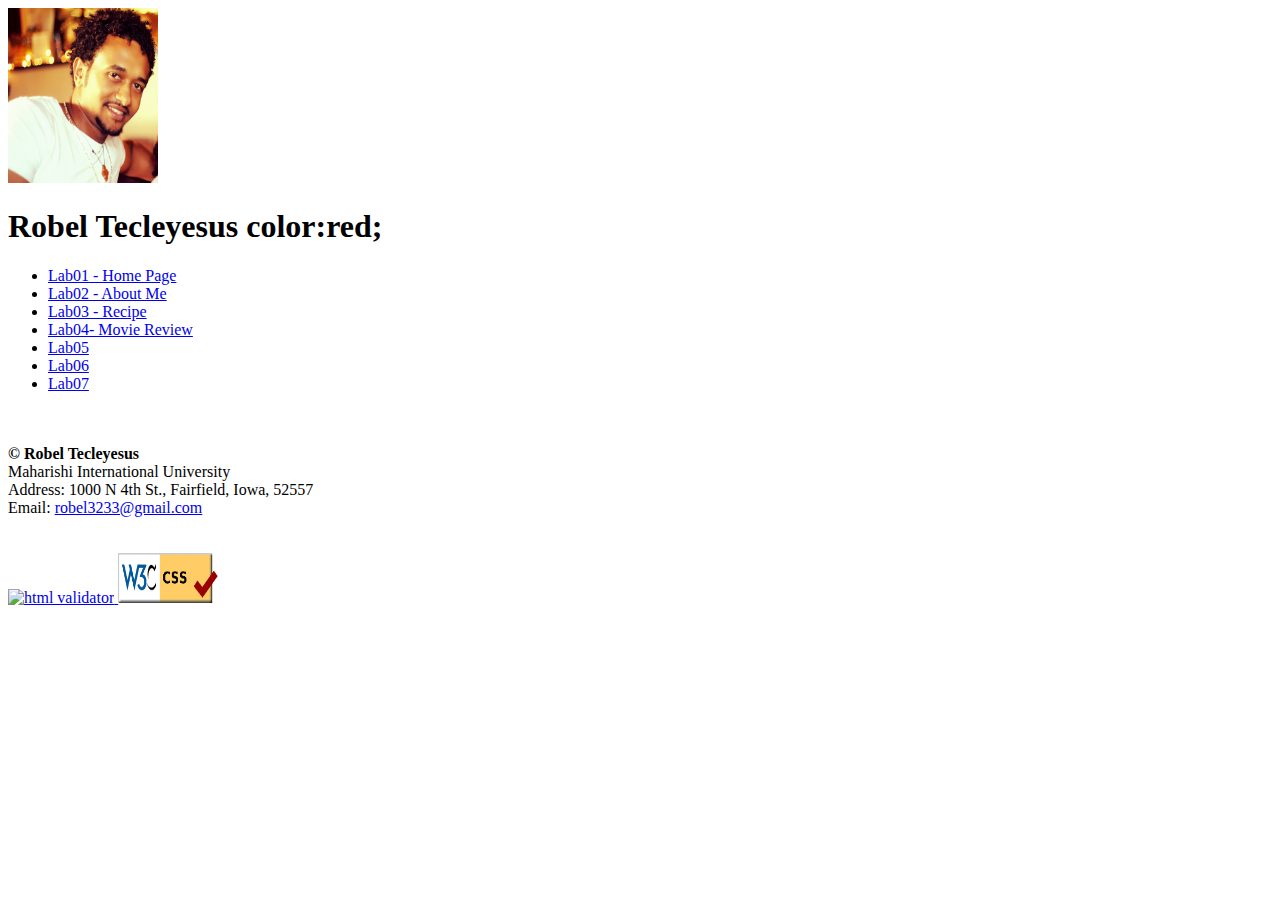
==== index.html @ 77f50695 "Update index.html" ====
<!DOCTYPE html>
<html lang="en">
<head>
    <meta charset="UTF-8">
    <title>Title</title>
</head>
<body>
<img src="robelpic.jpg" style="width:150px;height:175px;" id="avatar"
     alt="Robel Tecleyesus"
     title = "Robel Tecleyesus">
<h1>Robel Tecleyesus color:red; </h1>
<div class="content">
  <ul class="labs">
    <li><a href="#">Lab01 - Home Page</a></li>
    <li><a href="lab02/aboutme.html">Lab02 - About Me</a></li>
    <li><a href="lab03/Recipe.html">Lab03 - Recipe</a></li>
    <li><a href="lab04/MovieReview.html">Lab04- Movie Review</a></li>
    <li><a href="/">Lab05</a></li>
    <li><a href="/">Lab06</a></li>
    <li><a href="/">Lab07</a></li>
  </ul>
</div>

<br>
<br>

<footer class="footer footer-onBottom">
  <div class="siteInfo">
    <b>© Robel Tecleyesus</b>
    <br>Maharishi International University
    <br>Address: 1000 N 4th St., Fairfield, Iowa, 52557
    <br>Email: <a href="email:robel3233@gmail.com" title="email:robel3233@gmail.com">robel3233@gmail.com</a>
  </div>

  <br>
  <br>
  <!--This block includes w3c validators: html, css, js-->

  <div class="w3cValidator">
    <a href="https://validator.w3.org/check/referer">
      <img src="http://mumstudents.org/cs472/2013-09/images/w3c-html.png" style="width:100px;height:50px;" alt="html validator">
    </a>
    <a href="http://mumstudents.org/cs472/2013-09/images/w3c-css.png">
      <img src="[data-uri]
      tHoyylrz9eT06Ehxh0TM/vGw6tEoK2J/emrYP7wM+/yUwP7/cJZhFWwoNoMAAAAASUVORK5CYII=" style="width:100px;height:50px;" alt="css validator">
    </a>
  </div>
</footer>
</body>

</html>
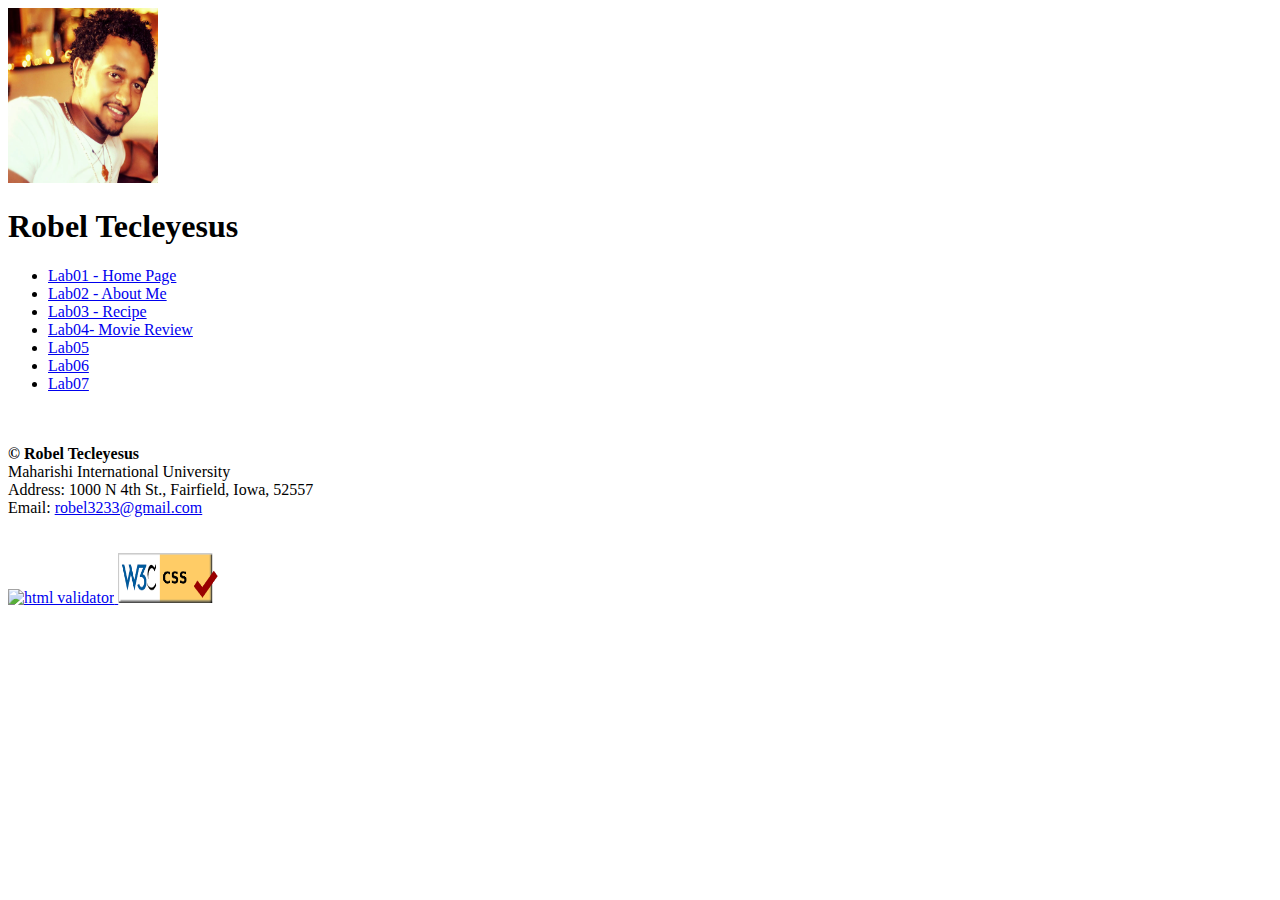
==== commit 9fd74e92: "changed" ====
--- a/index.html
+++ b/index.html
@@ -8,12 +8,12 @@
 <img src="robelpic.jpg" style="width:150px;height:175px;" id="avatar"
      alt="Robel Tecleyesus"
      title = "Robel Tecleyesus">
-<h1>Robel Tecleyesus color:red; </h1>
+<h1>Robel Tecleyesus  </h1>
 <div class="content">
   <ul class="labs">
     <li><a href="#">Lab01 - Home Page</a></li>
-    <li><a href="lab02/aboutme.html">Lab02 - About Me</a></li>
-    <li><a href="lab03/Recipe.html">Lab03 - Recipe</a></li>
+    <li><a href="w1d2_me/index.html">Lab02 - About Me</a></li>
+    <li><a href="w1d2_recepi/index.html">Lab03 - Recipe</a></li>
     <li><a href="lab04/MovieReview.html">Lab04- Movie Review</a></li>
     <li><a href="/">Lab05</a></li>
     <li><a href="/">Lab06</a></li>
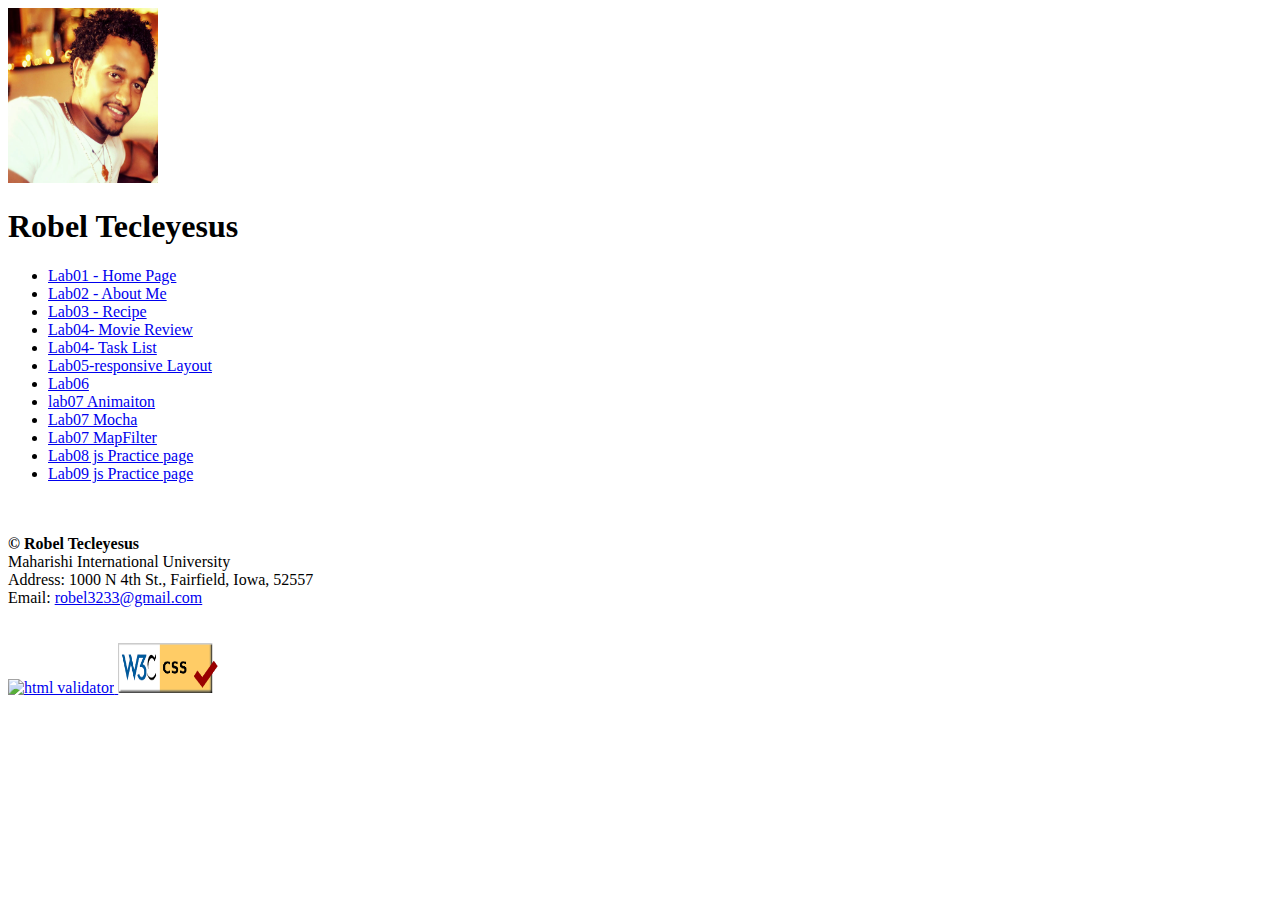
==== commit 5cf76704: "changed" ====
--- a/index.html
+++ b/index.html
@@ -14,10 +14,17 @@
     <li><a href="#">Lab01 - Home Page</a></li>
     <li><a href="w1d2_me/index.html">Lab02 - About Me</a></li>
     <li><a href="w1d2_recepi/index.html">Lab03 - Recipe</a></li>
-    <li><a href="lab04/MovieReview.html">Lab04- Movie Review</a></li>
-    <li><a href="/">Lab05</a></li>
-    <li><a href="/">Lab06</a></li>
-    <li><a href="/">Lab07</a></li>
+    <li><a href="w1d4_MovieReview">Lab04- Movie Review</a></li>
+    <li><a href="w1d4_TaskList">Lab04- Task List</a></li>
+
+    <li><a href="w1d4_responsiveLayout">Lab05-responsive Layout</a></li>
+    <li><a href="w1d6_decorateFile">Lab06</a></li>
+    <li><a href="w2d1_a_Animation">lab07 Animaiton</a></li>
+    <li><a href="w2d1_b_Mocha">Lab07 Mocha</a></li>
+    <li><a href="w2d1_c_mapFilter">Lab07 MapFilter</a></li>
+    <li><a href="w2d2_jsPractice">Lab08 js Practice page</a></li>
+    <li><a href="w2d6_inheritance">Lab09 js Practice page</a></li>
+
   </ul>
 </div>
 
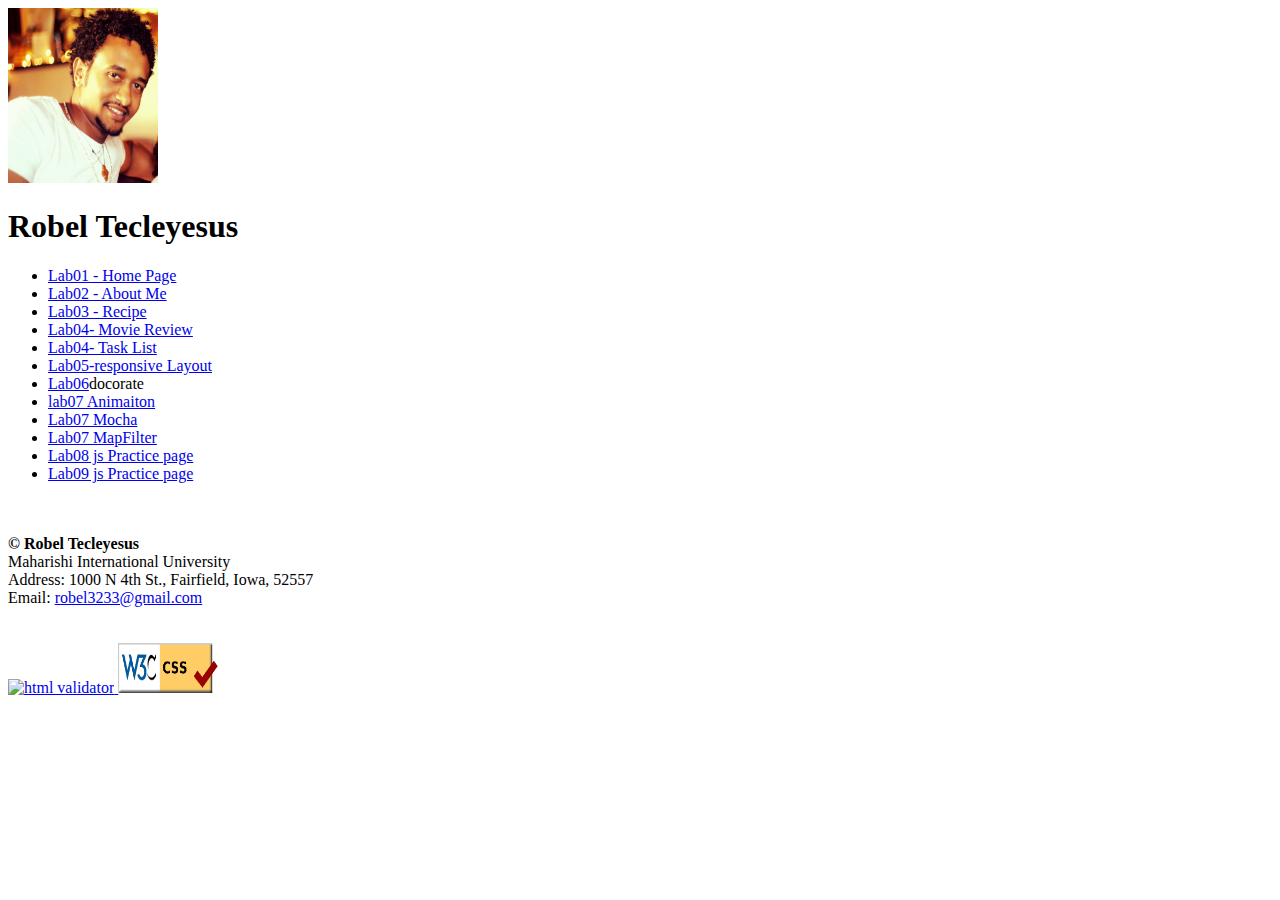
==== commit 6fdbe28c: "chaged" ====
--- a/index.html
+++ b/index.html
@@ -16,9 +16,8 @@
     <li><a href="w1d2_recepi/index.html">Lab03 - Recipe</a></li>
     <li><a href="w1d4_MovieReview">Lab04- Movie Review</a></li>
     <li><a href="w1d4_TaskList">Lab04- Task List</a></li>
-
     <li><a href="w1d4_responsiveLayout">Lab05-responsive Layout</a></li>
-    <li><a href="w1d6_decorateFile">Lab06</a></li>
+    <li><a href="w1d6_decorateFile">Lab06</a>docorate</li>
     <li><a href="w2d1_a_Animation">lab07 Animaiton</a></li>
     <li><a href="w2d1_b_Mocha">Lab07 Mocha</a></li>
     <li><a href="w2d1_c_mapFilter">Lab07 MapFilter</a></li>
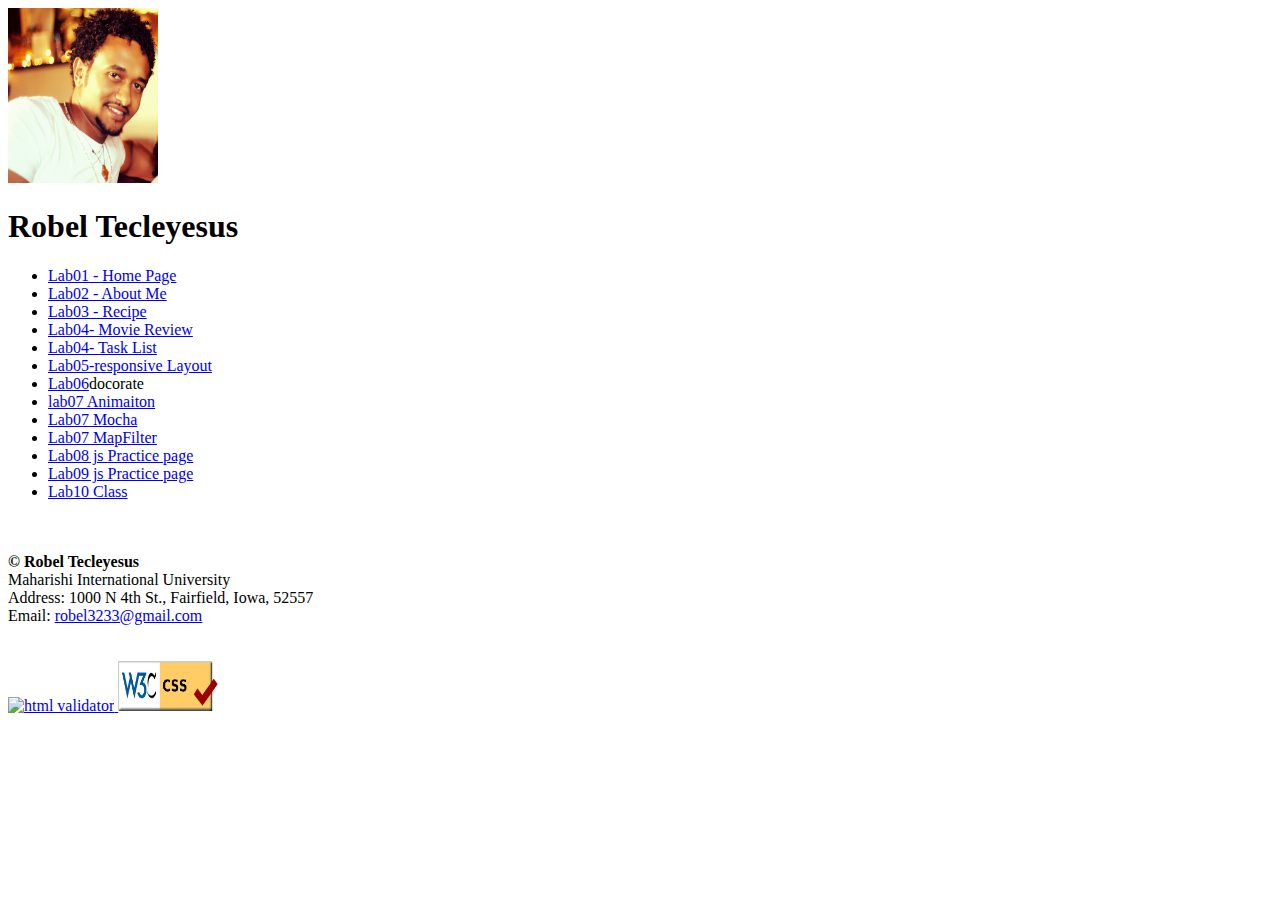
==== commit 01b70e99: "chag" ====
--- a/index.html
+++ b/index.html
@@ -23,6 +23,7 @@
     <li><a href="w2d1_c_mapFilter">Lab07 MapFilter</a></li>
     <li><a href="w2d2_jsPractice">Lab08 js Practice page</a></li>
     <li><a href="w2d6_inheritance">Lab09 js Practice page</a></li>
+    <li><a href="w3d2_class">Lab10 Class</a></li>
 
   </ul>
 </div>
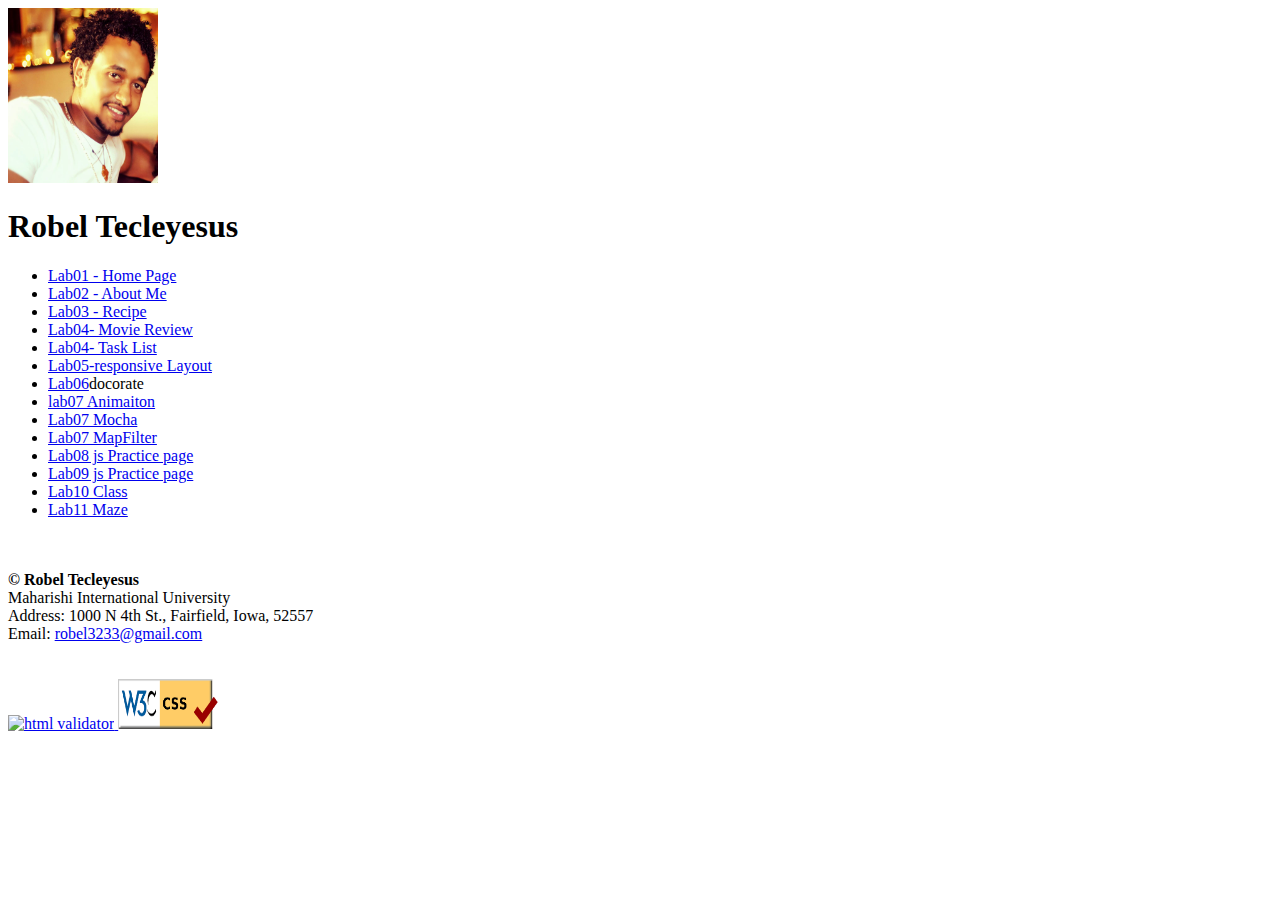
==== commit 1f0a3655: "changed" ====
--- a/index.html
+++ b/index.html
@@ -24,6 +24,7 @@
     <li><a href="w2d2_jsPractice">Lab08 js Practice page</a></li>
     <li><a href="w2d6_inheritance">Lab09 js Practice page</a></li>
     <li><a href="w3d2_class">Lab10 Class</a></li>
+    <li><a href="w3d3_maze">Lab11 Maze</a></li>
 
   </ul>
 </div>
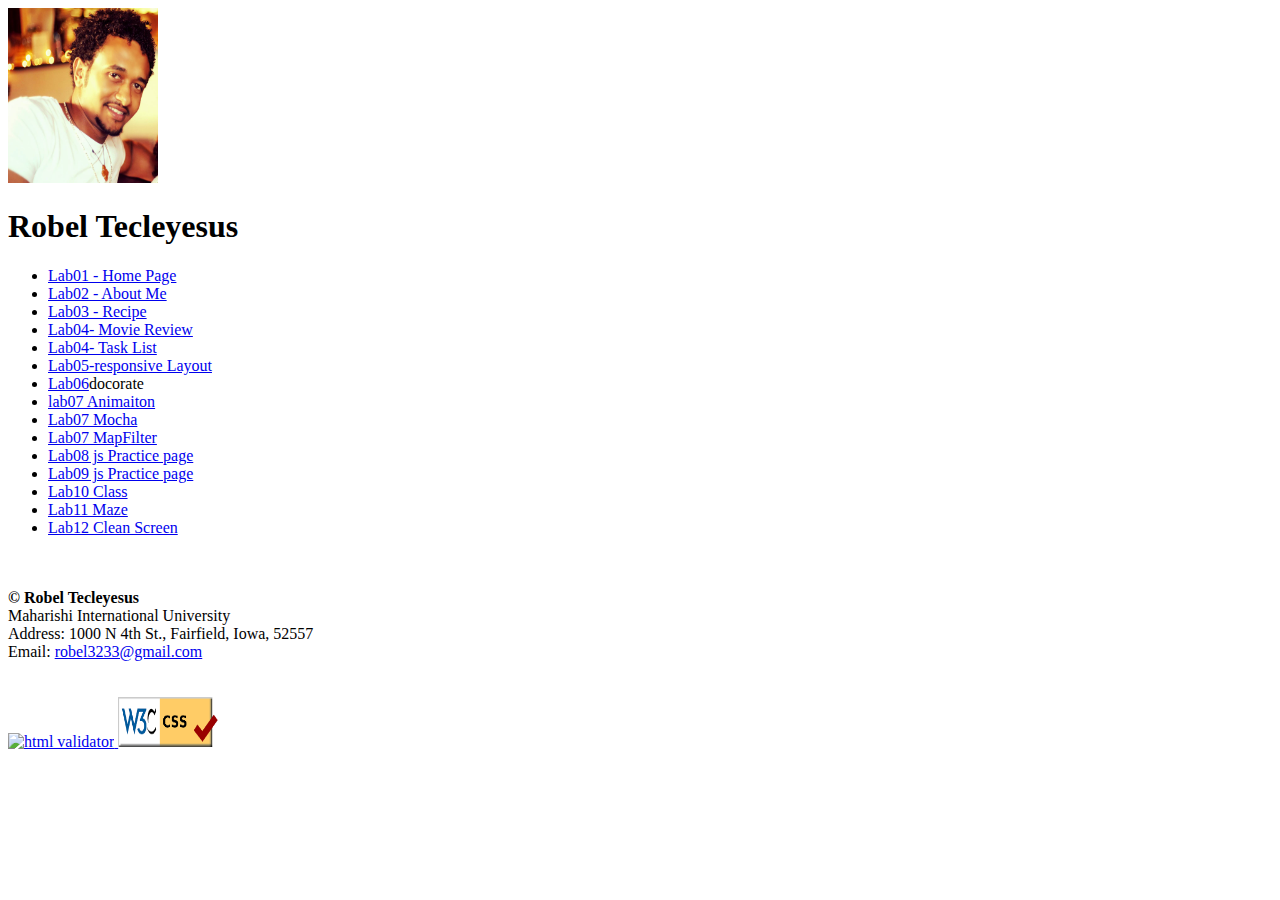
==== commit 0c3393aa: "c" ====
--- a/index.html
+++ b/index.html
@@ -25,6 +25,8 @@
     <li><a href="w2d6_inheritance">Lab09 js Practice page</a></li>
     <li><a href="w3d2_class">Lab10 Class</a></li>
     <li><a href="w3d3_maze">Lab11 Maze</a></li>
+    <li><a href="w3d4_cleanScreen">Lab12 Clean Screen</a></li>
+
 
   </ul>
 </div>
